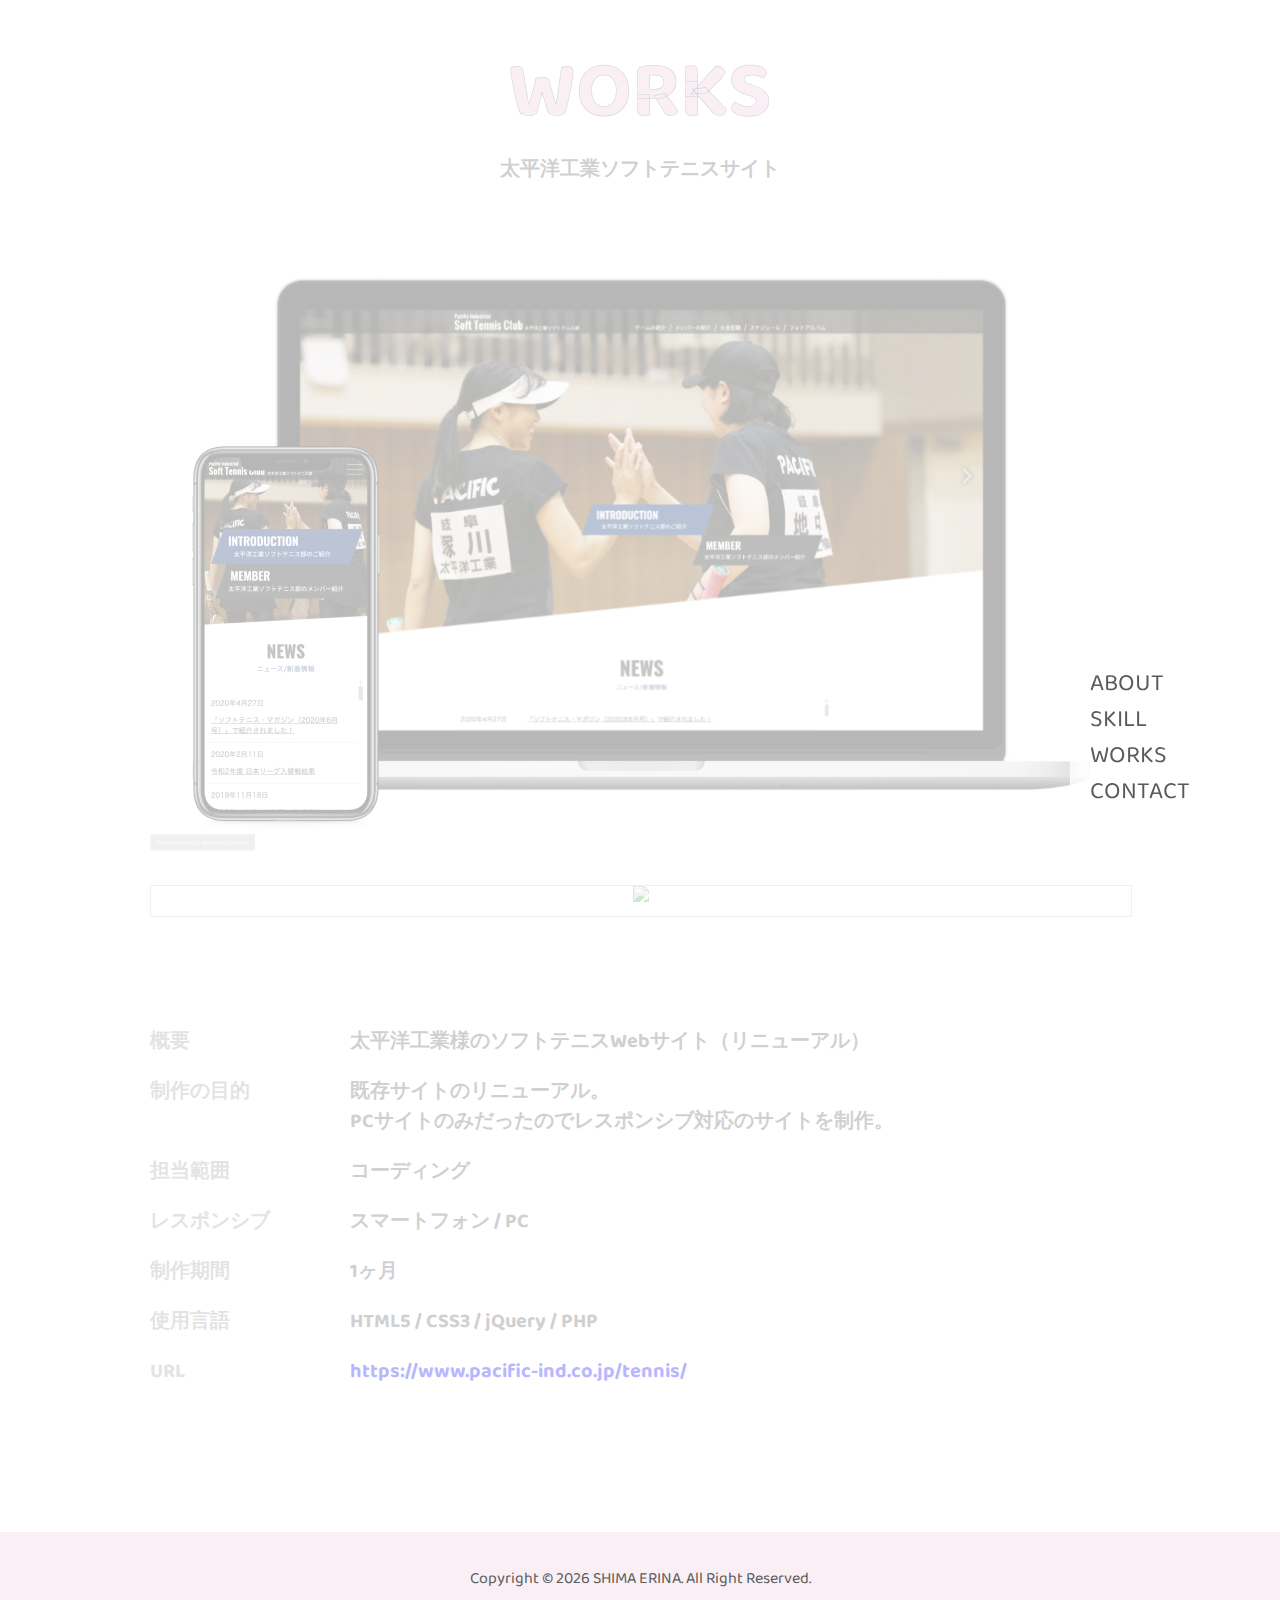
==== work/01.html @ 82a90621 "最新" ====
<!DOCTYPE html>
<html lang="ja">
<head>
	<meta charset="utf-8">
	<meta name="viewport" content="width=device-width">
	<meta http-equiv="X-UA-Compatible" content="IE=edge">
	<title>太平洋工業様　ソフトテニスサイト</title>
	<meta name="description" content="マークアップエンジニア　島 絵梨奈のポートフォリオです。">
	<meta name="keywords" content="島　絵梨奈,ポートフォリオ,マークアップエンジニア">
	<link rel="stylesheet" href="../common/css/html5reset.css">
	<link rel="stylesheet" href="../common/css/base.css">
	<link rel="stylesheet" href="../common/css/parts.css">
	<link rel="stylesheet" href="css/work.css">
	<link rel="icon" href="/favicon.ico">
 	<link href="https://fonts.googleapis.com/css2?family=Baloo+Da+2:wght@600&display=swap" rel="stylesheet"> 
	 <link rel="stylesheet" href="https://cdnjs.cloudflare.com/ajax/libs/animate.css/3.5.1/animate.min.css" />
	 <!--[if lt IE 9]>
		<script src="/common/js/html5shiv-printshiv.min.js"></script>
		<script src="/common/js/css3-mediaqueries.js"></script>
	<![endif]-->
	<script src="/common/js/import.js"></script>
</head>
<body>
  
	<div id="wrap">
		<header>
			<ul id="nav">
				<li><a href="../index.html#area02">ABOUT</a></li>
				<li><a href="../index.html#area03">SKILL</a></li>
				<li><a href="../index.html#area04">WORKS</a></li>
				<li><a href="../index.html#area05">CONTACT</a></li>
			</ul>
			</div>
		  </header>
      <ul class=""></ul>
		</header>
		<div id="mainBlock">
			<article>
				<div id="contentsBlock">
					<section id="work_area" class="inviewbox">
						<h1>WORKS</h1>
						<h2>太平洋工業ソフトテニスサイト</h>
							<figure><img src="img/work_main_01.jpg"></figure>
							<figure><img src="img/work_detail_01.png"></figure>
							<dl class="work_detail">
								<dt>概要</dt>
								<dd>太平洋工業様のソフトテニスWebサイト（リニューアル）</dd>
								<dt>制作の目的</dt>
								<dd>既存サイトのリニューアル。<br>PCサイトのみだったのでレスポンシブ対応のサイトを制作。</dd>
								<dt>担当範囲</dt>
								<dd>コーディング</dd>
								<dt>レスポンシブ</dt>
								<dd>スマートフォン / PC</dd>
								<dt>制作期間</dt>
								<dd>1ヶ月</dd>
								<dt>使用言語</dt>
								<dd>HTML5 / CSS3 / jQuery / PHP</dd>
								<dt>URL</dt>
								<dd><a href="https://www.pacific-ind.co.jp/tennis/" target="blank">https://www.pacific-ind.co.jp/tennis/</a></dd>
							</dl>
						</section>

					<!-- /contentsBlock -->
				</div>
			</article>
			<!-- /mainBlock -->
		</div>
		<footer>
			
			<p><small>Copyright &copy; <script>copyright();</script> SHIMA ERINA. <br class="sp_br">All Right Reserved.</small></p>
		</footer>
		<!-- /wrap -->
	</div>
<script src="https://ajax.googleapis.com/ajax/libs/jquery/1.8.3/jquery.min.js"></script>
<script src="../js/top.js"></script>
<script src="https://cdn.jsdelivr.net/npm/jquery-scrollify@1/jquery.scrollify.min.js"></script>
<script src="../common/js/jquery.inview.min.js"></script>
</body>
</html>
---- common/css/base.css ----
@charset "utf-8";
/* CSS Document */
/* ------------------------------------------------------------------------ */

/*  Reset

/* ------------------------------------------------------------------------ */

html {
	overflow-y	: scroll;
	height		: 100%;
	font-size	: 62.5%;
	-webkit-text-size-adjust: 100%;
}

body,div,dl,dt,dd,ul,ol,li,h1,h2,h3,h4,h5,h6,
pre,form,fieldset,p,blockquote {
	margin 	: 0;
	padding : 0;
}

fieldset {
	display	: inline;
}

address,caption,cite,code,dfn,em,strong,th,var {
	font-style : normal;
}

body/**/table {
	line-height	: 1.5;
}

q:before,
q:after {
	content : '';
}

object,embed {
	vertical-align : top;
}

hr,legend	{
	display : none;
}

h1,h2,h3,h4,h5,h6 {
	font-size : 100%;
}

img,abbr,acronym,fieldset {
	border : 0;
}

li {
	list-style-type : none;
}

img[usemap] {
	border		: none;
	height		: auto;
	max-width	: 100%;
	width		: auto;
}

img {
	border		: 0;
	max-width	: 100%;
}

i {
	padding	: 5px 5px 2px 0;
}

p {
	word-break: break-all;
}

/* Flexible Images */
img{
    max-width	: 100%;
    height		: auto;
    width /***/	: auto;
}

submit	{ -webkit-appearance : none;}

/* ------------------------------------------------------------------------ */

/*  Basic Style

/* ------------------------------------------------------------------------ */

body {
	margin		: 0;
	padding		: 0;
	height		: 100%;
	font-family:'Baloo Da 2', cursive,"Yu Gothic Medium", "游ゴシック Medium", YuGothic, "游ゴシック体", "ヒラギノ角ゴ Pro W3", "メイリオ", sans-serif;
	font-size	: 1.6rem;
	font-size	: 16px;
	line-height	: 1.5;
	text-align	: center;
	color		: #5b5b5b;
	-webkit-text-size-adjust	: 100%;
	font-smoothing	: auto;
}

#wrap{
	margin		: 0 auto;
	text-align	: center;
}

body > #wrap { height : auto;}


/* Link
--------------------------------------------------------------------------- */

.opacity a:hover img{
	opacity: 0.85;
}

a:link	{
	text-decoration	: none;
	color			: #00F;
}

a:visited	{
	text-decoration	: none;
	color			: #941D55;
}

a:hover	{
	text-decoration	: underline;
}

/* ------------------------------------------------------------------------ */

/* Hedaer

/* ------------------------------------------------------------------------ */

header {
	font-family: 'Baloo Da 2', cursive;
	font-size: 2.4rem;
	position: fixed;
	bottom: 60px;
	right: 60px;
	padding: 10px;
	z-index: 100;
  }
  
  #nav{
	text-align: left;
	background: rgba(255,255,255,0.8);
	padding: 20px;
  }

  #nav a{
	  color: #5a5a5a;
	  transition: 1s ease;
  }

  #nav a:hover{
	  text-decoration: none;
	  color: rgba(227, 175, 203, 1);
  }

  @media (max-width: 768px) {
	  header{
		  right: 0!important;
		  bottom: 0!important;
		  padding: 0!important;
		  width: 100%;
	  }

	  #nav{
		  display: flex;
		  flex-wrap: wrap;
		  justify-content: space-between;
		  width: 100%;
		  padding: 0!important;
		  box-sizing: border-box;
	  }

	  #nav li{
		  width: 49.5%;
		  text-align: center;
		  border: 1px solid;
	  }

	  #nav li:nth-child(2n){
		  border-left: none;
	  }

  }
  

/* ------------------------------------------------------------------------ */

/* Contents

/* ------------------------------------------------------------------------ */

#mainBlock {
	clear : both;
	overflow: hidden;
}

.sp_br{
	display: none;
}

@media (max-width: 768px) {
	.sp_br{
		display: block;
	}
	}

/* ------------------------------------------------------------------------ */

/* Footer

/* ------------------------------------------------------------------------ */

/*footer*/
footer{
	clear : both;
	background: rgba(227, 175, 203, 0.2);
	padding: 35px;
	}
	@media (max-width: 768px) {

		footer{
			padding-bottom: 100px;
		}

	}
---- common/css/parts.css ----
@charset "utf-8"; 
/* ------------------------------------------------------------------------ */

/*  Parts

/* ------------------------------------------------------------------------ */

/* Layout
--------------------------------------------------------------------------- */

/* --- margin --- */

.auto  { margin-right : auto; margin-left : auto;}

.mt0   { margin-top	: 0 !important;}
.mt5   { margin-top	: 5px !important;}
.mt10  { margin-top	: 10px !important;}
.mt15  { margin-top	: 15px !important;}
.mt20  { margin-top	: 20px !important;}
.mt25  { margin-top	: 25px !important;}
.mt30  { margin-top	: 30px !important;}
.mt35  { margin-top	: 35px !important;}
.mt40  { margin-top	: 40px !important;}
.mt45  { margin-top	: 45px !important;}
.mt50  { margin-top	: 50px !important;}

.mr0   { margin-right : 0 !important;}
.mr5   { margin-right : 5px !important;}
.mr10  { margin-right : 10px !important;}
.mr15  { margin-right : 15px !important;}
.mr20  { margin-right : 20px !important;}
.mr25  { margin-right : 25px !important;}
.mr30  { margin-right : 30px !important;}
.mr35  { margin-right : 35px !important;}
.mr40  { margin-right : 40px !important;}
.mr45  { margin-right : 45px !important;}
.mr50  { margin-right : 50px !important;}

.mb0   { margin-bottom : 0 !important;}
.mb5   { margin-bottom : 5px !important;}
.mb10  { margin-bottom : 10px !important;}
.mb15  { margin-bottom : 15px !important;}
.mb20  { margin-bottom : 20px !important;}
.mb25  { margin-bottom : 25px !important;}
.mb30  { margin-bottom : 30px !important;}
.mb35  { margin-bottom : 35px !important;}
.mb40  { margin-bottom : 40px !important;}
.mb45  { margin-bottom : 45px !important;}
.mb50  { margin-bottom : 50px !important;}

.ml0   { margin-left : 0 !important;}
.ml5   { margin-left : 5px !important;}
.ml10  { margin-left : 10px !important;}
.ml15  { margin-left : 15px !important;}
.ml20  { margin-left : 20px !important;}
.ml25  { margin-left : 25px !important;}
.ml30  { margin-left : 30px !important;}
.ml35  { margin-left : 35px !important;}
.ml40  { margin-left : 40px !important;}
.ml45  { margin-left : 45px !important;}
.ml50  { margin-left : 50px !important;}

.m0   { margin : 0 !important;}
.m10  { margin : 10px !important;}
.m15  { margin : 15px !important;}
.m20  { margin : 20px !important;}
.m25  { margin : 25px !important;}
.m30  { margin : 30px !important;}
.m35  { margin : 35px !important;}
.m40  { margin : 40px !important;}
.m45  { margin : 45px !important;}
.m50  { margin : 50px !important;}


/* --- padding --- */

.pt0  { padding-top : 0 !important;}
.pt5  { padding-top : 5px !important;}
.pt10 { padding-top : 10px !important;}
.pt15 { padding-top : 15px !important;}
.pt20 { padding-top : 20px !important;}

.pr0  { padding-right : 0 !important;}
.pr5  { padding-right : 5px !important;}
.pr10 { padding-right : 10px !important;}
.pr15 { padding-right : 15px !important;}
.pr20 { padding-right : 20px !important;}

.pl0  { padding-left : 0 !important;}
.pl5  { padding-left : 5px !important;}
.pl10 { padding-left : 10px !important;}
.pl15 { padding-left : 15px !important;}
.pl20 { padding-left : 20px !important;}

.pb0  { padding-bottom : 0 !important;}
.pb5  { padding-bottom : 5px !important;}
.pb10 { padding-bottom : 10px !important;}
.pb15 { padding-bottom : 15px !important;}
.pb20 { padding-bottom : 20px !important;}

.pb0   { padding : 0  !important;}
.pb5   { padding : 5px !important;}
.pb10  { padding : 10px !important;}
.pb15  { padding : 15px !important;}
.pb20  { padding : 20px !important;}

.nowrap { white-space : nowrap;}

#crumb {
	margin		: 4px 0 8px;
	text-align	: left;
}

	#crumb li {
		display			: inline;
		line-height		: 110%;
		list-style-type	: none;
		font-size		: 85%;
	}


/* --- display --- */

.block	{ display : block;}
.inline { display : inline;}

.fltbox { margin : 0 auto;}
.flt_r  { float : right !important;}
.flt_l  { float : left !important;}

.txt_r { text-align : right !important;} 
.txt_c { text-align : center !important;} 
.txt_l { text-align : left !important;} 

.psn { position : relative;}

.none {
	background	: none !important;
	border		: none !important;
}


/* Heading
--------------------------------------------------------------------------- */

.hd01{}


/* image
--------------------------------------------------------------------------- */

img.image	{ border: solid 1px #d9d9d9; padding : 1px; background : #FFF;}

.imgbox	{
	margin		: 0 0 30px;
	_zoom		: 1;
	overflow	: hidden;
}

.imgL { float : left;  margin : 0 10px 5px 0; }
.imgR { float : right; margin : 0 0 5px 10px; }

.imgbox p {
	overflow	: hidden;
	_zoom		: 1;
}


/* table
--------------------------------------------------------------------------- */

.tblStyle01{
	border-collapse		: separate;
	*border-collapse	: collapse;
	border-spacing		: 0;
	empty-cells			: show;
	border-top			: 1px solid #D5D5D5;
	border-right		: none;
	border-bottom		: none;
	border-left			: 1px solid #D5D5D5;
	margin				: 0 auto;
	width				: 100%;
}

	.tblStyle01 th,
	.tblStyle01 td {
		border-top		: none;
		border-right	: 1px solid #D5D5D5;
		border-bottom	: 1px solid #D5D5D5;
		border-left		: none;		
		font-weight		: normal;
	}

	.tblStyle01 th{ 
		margin			: 0; 
		padding			: 10px;
		background		: #f7f7f7;
		text-align		: left;
		background		: -webkit-gradient(linear, left top, right bottom, from(#eaeaea), color-stop(0.25, #eaeaea), color-stop(0.25, white), color-stop(0.5, white), color-stop(0.5, #eaeaea), color-stop(0.75, #eaeaea), color-stop(0.75, white), to(white));
		background		: -moz-linear-gradient(-45deg, #eaeaea 25%, white 25%, white 50%, #eaeaea 50%, #eaeaea 75%, white 75%, white);
		background		: linear-gradient(-45deg, #eaeaea 25%, white 25%, white 50%, #eaeaea 50%, #eaeaea 75%, white 75%, white);
		background-size	: 4px 4px;		
	}

	.tblStyle01 td{
		padding		: 10px;
		text-align	: left;
	}

	
	
/* list
--------------------------------------------------------------------------- */

.olStyle01 {
	margin	: 0 35px 10px;
}

	.olStyle01 li {
		list-style		: decimal;
		margin-bottom	: 3px;
		padding			: 0;
		text-align		: left;
	}


.ulStyle01 {
	margin	: 0 15px 10px;
}

	.ulStyle01 li {
		list-style	: disc;
		margin		: 0 15px 3px;
		padding		: 0;
		text-align	: left;
	}



/* text
--------------------------------------------------------------------------- */

/* --- size --- */

.txt10 { font-size : 1rem !important;   font-size:10px !important;}
.txt12 { font-size : 1.2rem !important; font-size:12px !important;}
.txt14 { font-size : 1.4rem !important; font-size:14px !important;}


/* --- color --- */

.red	{ color : #CC2727;}
.col01	{ color : #996633;}
.must   { color : #cc2727;}
.must2  { color : #cc2727;}


/* --- lineheight --- */

.height18 { line-height : 1.8;}
.height19 { line-height : 1.9;}
.height20 { line-height : 2;}


/* ------------------------------------------------------------------------ */

/*  Form

/* ------------------------------------------------------------------------ */

.formStyle01 {
	margin			: 0 auto;
	border			: 1px solid #D1D1D1;
	border-collapse	: collapse;
	border-spacing	: 0;
	empty-cells		: show;
}

	.formStyle01 th{
		border		: 1px solid #D1D1D1;
		padding		: 6px 8px;
		background	: #EDEDED;
		font-size	: 75%;
		font-weight	: normal;
	}

	.formStyle01 td{
		border		: 1px solid #D1D1D1;
		padding		: 6px 8px;
		font-size	: 75%;
	}

	.formStyle01 .txt10 { color:#444;}

	.wid20  { width : 20px; margin-bottom : 2px !important;}
	.wid40  { width : 40px; margin-bottom : 2px !important;}
	.wid60  { width : 60px; margin-bottom : 2px !important;}
	.wid80  { width : 80px; margin-bottom : 2px !important;}
	.wid100 { width : 100px; margin-bottom : 2px !important;}
	.wid120 { width : 120px; margin-bottom : 2px !important;}
	.wid140 { width : 140px; margin-bottom : 2px !important;}
	.wid160 { width : 160px; margin-bottom : 2px !important;}
	.wid180 { width : 180px; margin-bottom : 2px !important;}
	.wid200 { width : 200px; margin-bottom : 2px !important;}
	.wid220 { width : 220px; margin-bottom : 2px !important;}
	.wid240 { width : 240px; margin-bottom : 2px !important;}
	.wid260 { width : 260px; margin-bottom : 2px !important;}
	.wid280 { width : 280px; margin-bottom : 2px !important;}
	.wid300 { width : 300px; margin-bottom : 2px !important;}
	.wid400 { width : 400px; margin-bottom : 2px !important;}
	
	.txtarea01 { width : 100%; height : 120px; margin-bottom : 2px !important;}

	.must  { margin-left : 2px;}
	.must2 {
		float					: right;
		padding					: 5px 8px;
		margin-left				: 2px;
		background				: #cc2727;
		color					: #FFF;
		line-height				: 1;
		font-size				: 87%;
		border-radius			: 3px;
		-webkit-border-radius	: 3px;
		-moz-border-radius		: 3px;		
	}
	
	.free {
		float					: right;
		padding					: 5px 8px;
		margin-left				: 2px;
		background				: #6bc059;
		color					: #FFF;
		line-height				: 1;
		font-size				: 87%;
		border-radius			: 3px;
		-webkit-border-radius	: 3px;
		-moz-border-radius		: 3px;		
	}
	

	span.example { display:block; margin-top:5px; color:#666 !important;}

	label { margin : 0 0 0 -2px; padding:1px 0 0; cursor : pointer; vertical-align:middle;}
	label:hover { text-decoration:underline;}

	input:focus,
	textarea:focus {
		background-color : #f7fdeb;
	}

	input.txt {
		border-bottom	: 1px solid #CCC;
		border-left		: 1px solid #999;
		border-right	: 1px solid #CCC;
		border-top		: 1px solid #999;
		padding			: 4px;
	}
	
	textarea.txtarea {
		border-bottom	: 1px solid #CCC;
		border-left		: 1px solid #999;
		border-right	: 1px solid #CCC;
		border-top		: 1px solid #999;
		padding			: 4px;
	}
	
	input[type="radio"]{
		margin-top: -3px;
	}
	
	input[type="checkbox"]{
		margin-top: -3px;
	}

	select::-ms-expand {
		display: none;
	}
---- work/css/work.css ----
@charset "utf-8";
/* CSS Document */

/*navigation*/
header {
  position: fixed;
  bottom: 60px;
  right: 60px;
  padding: 10px;
  z-index: 100;
}

#nav{
  text-align: left;
  background: rgba(255,255,255,0.8);
  padding: 20px;
}



/*contents*/
#work_area{
  max-width: 980px;
  width: 100%;
  margin: 0 auto;
  padding: 35px 0;
}

#work_area h1{
  font-size: 8rem;
  color: rgba(227, 175, 203, 0.7);;
  -webkit-text-stroke: 0.5px #5b5b5b;
  text-stroke: 0.5px #5b5b5b;
}

#work_area h2{
  font-size: 2rem;
}

figure{
  width: 100%;
}

figure:nth-last-child(2){
  width: 100%;
  border: 1px solid #ccc;
}

.work_detail{
  width: 100%;
  margin: 100px auto;
  text-align: left;
}

.work_detail dt,.work_detail dd{
  padding: 10px 0;
}

.work_detail dt{
  float: left;
  width: 200px;
  opacity: 0.6;
}

.work_detail dd{
  width: calc(100% - 200px);
  margin-left: 200px;
}


@media (max-width: 768px) {

  #work_area{
    margin: 0 auto;
    padding: 0 5%;
    box-sizing: border-box;
  }

  .work_detail dt,.work_detail dd{
    width: 100%!important;
    margin-left: 0;
  }
}
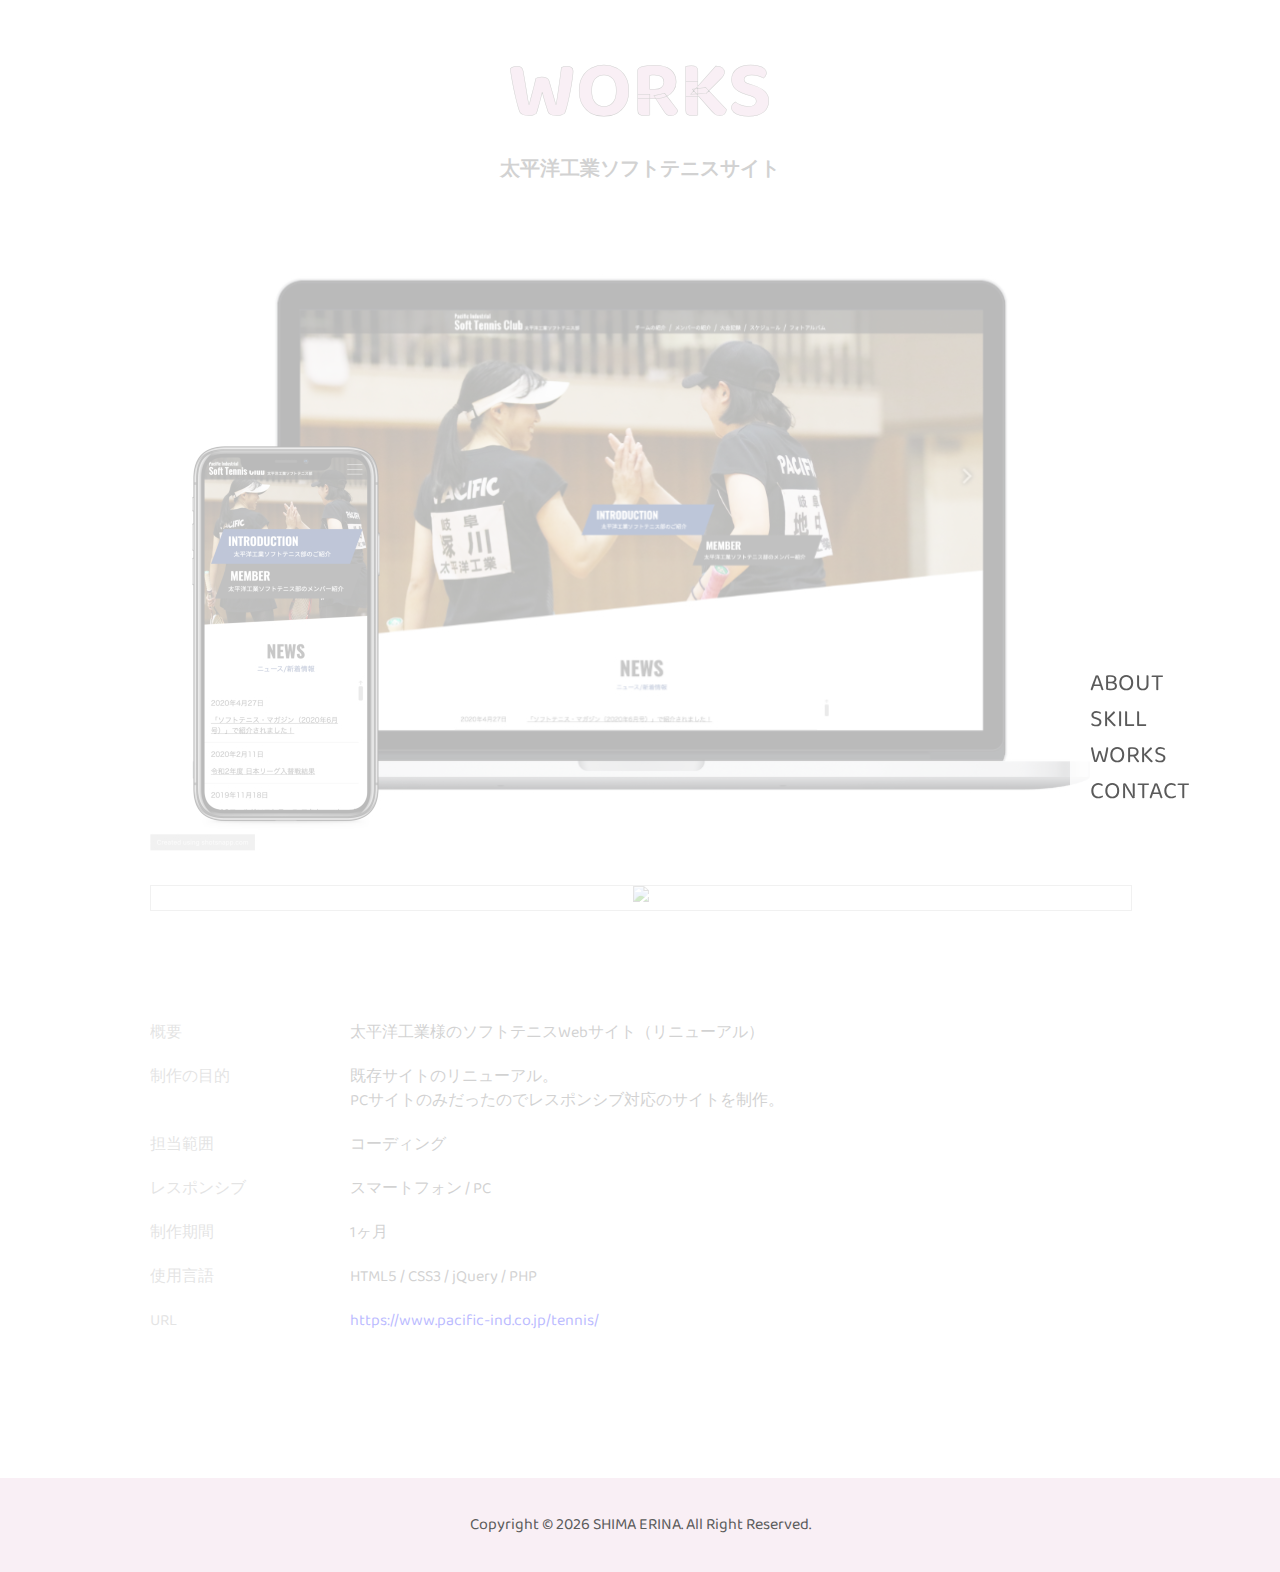
==== commit 553d7d26: "調整" ====
--- a/work/01.html
+++ b/work/01.html
@@ -19,29 +19,34 @@
 		<script src="/common/js/css3-mediaqueries.js"></script>
 	<![endif]-->
 	<script src="/common/js/import.js"></script>
+<!-- Global site tag (gtag.js) - Google Analytics -->
+<script async src="https://www.googletagmanager.com/gtag/js?id=UA-176846080-1"></script>
+<script>
+  window.dataLayer = window.dataLayer || [];
+  function gtag(){dataLayer.push(arguments);}
+  gtag('js', new Date());
+
+  gtag('config', 'UA-176846080-1');
+</script>
 </head>
 <body>
-  
 	<div id="wrap">
-		<header>
+    <header>
 			<ul id="nav">
 				<li><a href="../index.html#area02">ABOUT</a></li>
 				<li><a href="../index.html#area03">SKILL</a></li>
 				<li><a href="../index.html#area04">WORKS</a></li>
 				<li><a href="../index.html#area05">CONTACT</a></li>
 			</ul>
-			</div>
-		  </header>
-      <ul class=""></ul>
 		</header>
-		<div id="mainBlock">
+    <div id="mainBlock">
 			<article>
 				<div id="contentsBlock">
 					<section id="work_area" class="inviewbox">
 						<h1>WORKS</h1>
-						<h2>太平洋工業ソフトテニスサイト</h>
-							<figure><img src="img/work_main_01.jpg"></figure>
-							<figure><img src="img/work_detail_01.png"></figure>
+						<h2>太平洋工業ソフトテニスサイト</h2>
+							<figure><img src="img/work_main_01.jpg" alt="太平洋工業ソフトテニスサイト"></figure>
+							<figure><img src="img/work_detail_01.png" alt="太平洋工業ソフトテニスサイト"></figure>
 							<dl class="work_detail">
 								<dt>概要</dt>
 								<dd>太平洋工業様のソフトテニスWebサイト（リニューアル）</dd>
@@ -59,14 +64,12 @@
 								<dd><a href="https://www.pacific-ind.co.jp/tennis/" target="blank">https://www.pacific-ind.co.jp/tennis/</a></dd>
 							</dl>
 						</section>
-
 					<!-- /contentsBlock -->
 				</div>
 			</article>
 			<!-- /mainBlock -->
 		</div>
 		<footer>
-			
 			<p><small>Copyright &copy; <script>copyright();</script> SHIMA ERINA. <br class="sp_br">All Right Reserved.</small></p>
 		</footer>
 		<!-- /wrap -->
@@ -76,4 +79,4 @@
 <script src="https://cdn.jsdelivr.net/npm/jquery-scrollify@1/jquery.scrollify.min.js"></script>
 <script src="../common/js/jquery.inview.min.js"></script>
 </body>
-</html>
+</html>